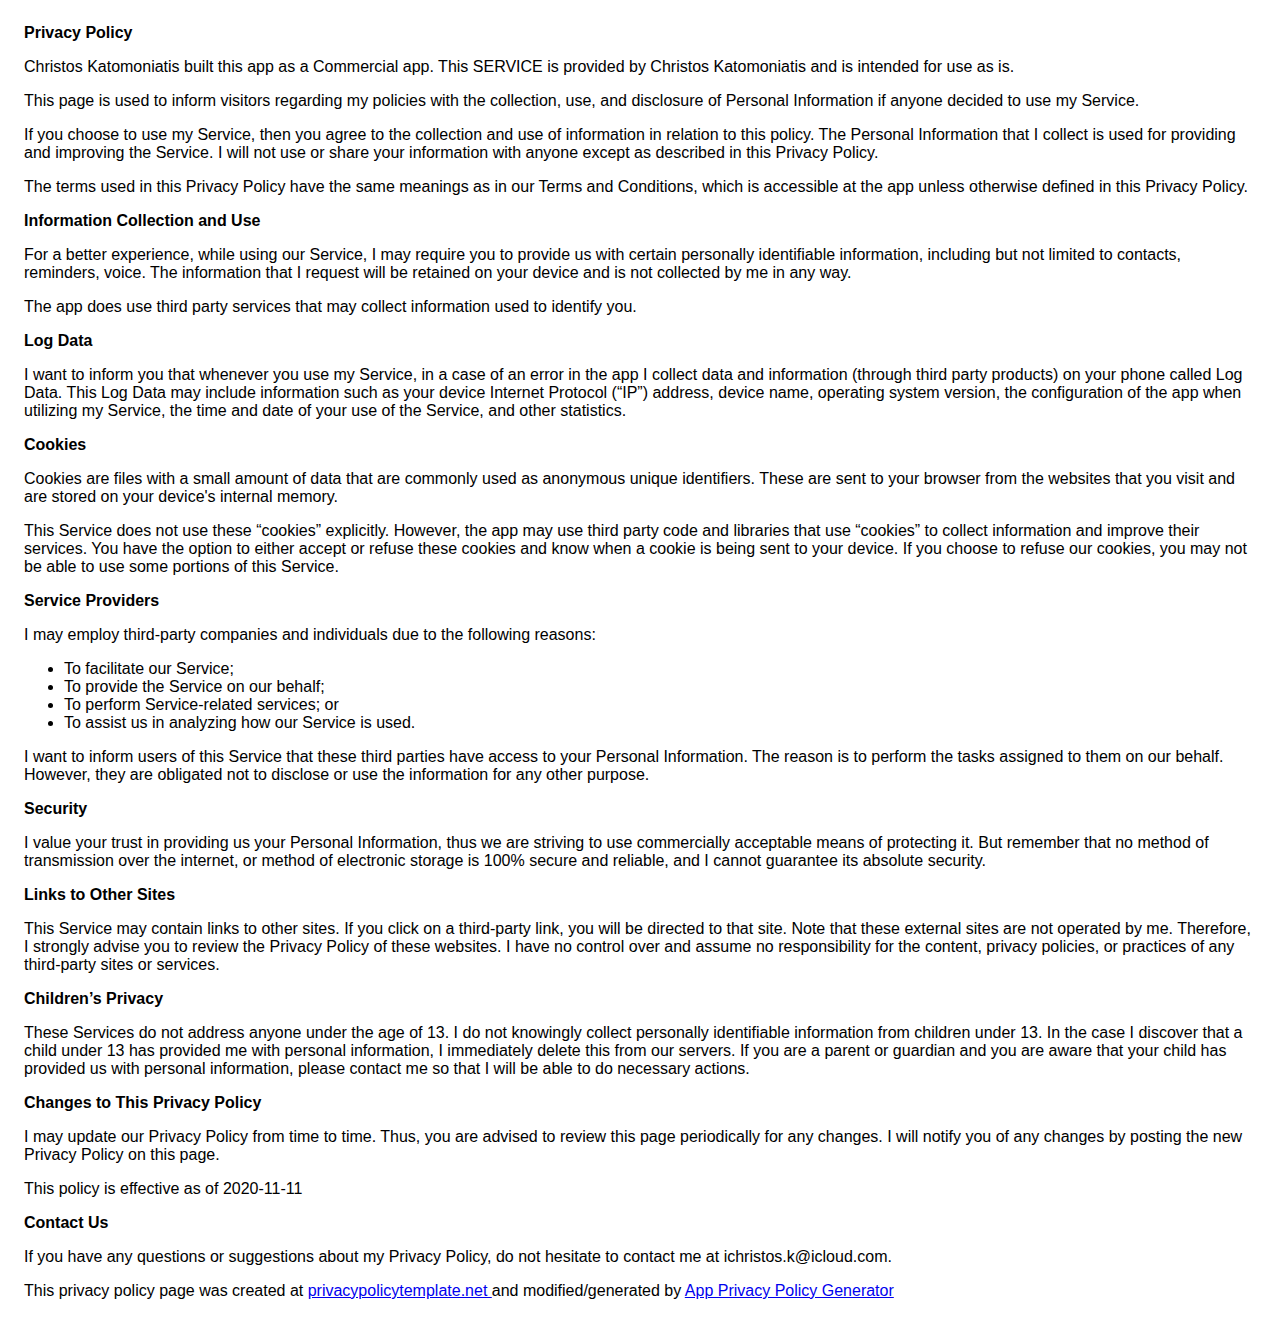
==== privacy.html @ 79d87963 "Added portfolio" ====
<!DOCTYPE html>
<html>
  <head>
    <meta charset="utf-8" />
    <meta name="viewport" content="width=device-width" />
    <title>Privacy Policy</title>
    <style>
      body {
        font-family: "Helvetica Neue", Helvetica, Arial, sans-serif;
        padding: 1em;
      }
    </style>
  </head>
  <body>
    <strong>Privacy Policy</strong>
    <p>
      Christos Katomoniatis built this app as a Commercial app. This SERVICE is
      provided by Christos Katomoniatis and is intended for use as is.
    </p>
    <p>
      This page is used to inform visitors regarding my policies with the
      collection, use, and disclosure of Personal Information if anyone decided
      to use my Service.
    </p>
    <p>
      If you choose to use my Service, then you agree to the collection and use
      of information in relation to this policy. The Personal Information that I
      collect is used for providing and improving the Service. I will not use or
      share your information with anyone except as described in this Privacy
      Policy.
    </p>
    <p>
      The terms used in this Privacy Policy have the same meanings as in our
      Terms and Conditions, which is accessible at the app unless otherwise
      defined in this Privacy Policy.
    </p>
    <p><strong>Information Collection and Use</strong></p>
    <p>
      For a better experience, while using our Service, I may require you to
      provide us with certain personally identifiable information, including but
      not limited to contacts, reminders, voice. The information that I request
      will be retained on your device and is not collected by me in any way.
    </p>
    <div>
      <p>
        The app does use third party services that may collect information used
        to identify you.
      </p>
      <!-- <p>
        Link to privacy policy of third party service providers used by the app
      </p>
      <ul>
        <li>
          <a
            href="https://www.google.com/policies/privacy/"
            target="_blank"
            rel="noopener noreferrer"
            >Google Play Services</a
          >
        </li>
      </ul> -->
    </div>
    <p><strong>Log Data</strong></p>
    <p>
      I want to inform you that whenever you use my Service, in a case of an
      error in the app I collect data and information (through third party
      products) on your phone called Log Data. This Log Data may include
      information such as your device Internet Protocol (“IP”) address, device
      name, operating system version, the configuration of the app when
      utilizing my Service, the time and date of your use of the Service, and
      other statistics.
    </p>
    <p><strong>Cookies</strong></p>
    <p>
      Cookies are files with a small amount of data that are commonly used as
      anonymous unique identifiers. These are sent to your browser from the
      websites that you visit and are stored on your device's internal memory.
    </p>
    <p>
      This Service does not use these “cookies” explicitly. However, the app may
      use third party code and libraries that use “cookies” to collect
      information and improve their services. You have the option to either
      accept or refuse these cookies and know when a cookie is being sent to
      your device. If you choose to refuse our cookies, you may not be able to
      use some portions of this Service.
    </p>
    <p><strong>Service Providers</strong></p>
    <p>
      I may employ third-party companies and individuals due to the following
      reasons:
    </p>
    <ul>
      <li>To facilitate our Service;</li>
      <li>To provide the Service on our behalf;</li>
      <li>To perform Service-related services; or</li>
      <li>To assist us in analyzing how our Service is used.</li>
    </ul>
    <p>
      I want to inform users of this Service that these third parties have
      access to your Personal Information. The reason is to perform the tasks
      assigned to them on our behalf. However, they are obligated not to
      disclose or use the information for any other purpose.
    </p>
    <p><strong>Security</strong></p>
    <p>
      I value your trust in providing us your Personal Information, thus we are
      striving to use commercially acceptable means of protecting it. But
      remember that no method of transmission over the internet, or method of
      electronic storage is 100% secure and reliable, and I cannot guarantee its
      absolute security.
    </p>
    <p><strong>Links to Other Sites</strong></p>
    <p>
      This Service may contain links to other sites. If you click on a
      third-party link, you will be directed to that site. Note that these
      external sites are not operated by me. Therefore, I strongly advise you to
      review the Privacy Policy of these websites. I have no control over and
      assume no responsibility for the content, privacy policies, or practices
      of any third-party sites or services.
    </p>
    <p><strong>Children’s Privacy</strong></p>
    <p>
      These Services do not address anyone under the age of 13. I do not
      knowingly collect personally identifiable information from children under
      13. In the case I discover that a child under 13 has provided me with
      personal information, I immediately delete this from our servers. If you
      are a parent or guardian and you are aware that your child has provided us
      with personal information, please contact me so that I will be able to do
      necessary actions.
    </p>
    <p><strong>Changes to This Privacy Policy</strong></p>
    <p>
      I may update our Privacy Policy from time to time. Thus, you are advised
      to review this page periodically for any changes. I will notify you of any
      changes by posting the new Privacy Policy on this page.
    </p>
    <p>This policy is effective as of 2020-11-11</p>
    <p><strong>Contact Us</strong></p>
    <p>
      If you have any questions or suggestions about my Privacy Policy, do not
      hesitate to contact me at ichristos.k@icloud.com.
    </p>
    <p>
      This privacy policy page was created at
      <a
        href="https://privacypolicytemplate.net"
        target="_blank"
        rel="noopener noreferrer"
        >privacypolicytemplate.net </a
      >and modified/generated by
      <a
        href="https://app-privacy-policy-generator.nisrulz.com/"
        target="_blank"
        rel="noopener noreferrer"
        >App Privacy Policy Generator</a
      >
    </p>
  </body>
</html>
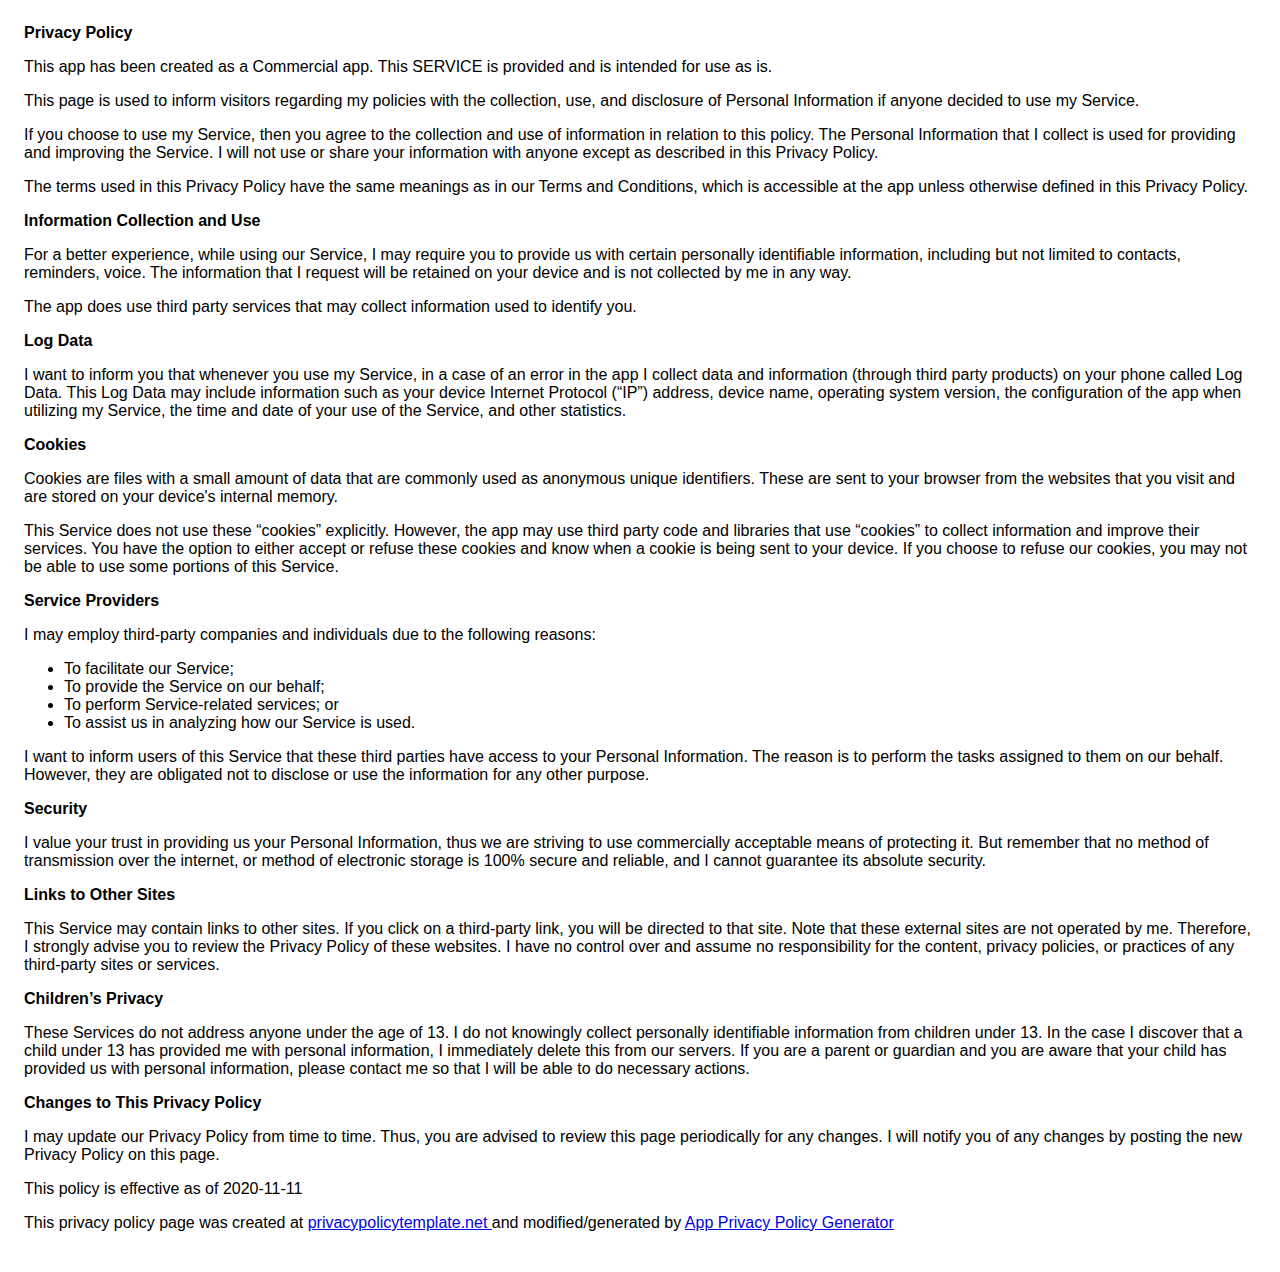
==== commit 6c299b7d: "Updated details" ====
--- a/privacy.html
+++ b/privacy.html
@@ -14,8 +14,8 @@
   <body>
     <strong>Privacy Policy</strong>
     <p>
-      Christos Katomoniatis built this app as a Commercial app. This SERVICE is
-      provided by Christos Katomoniatis and is intended for use as is.
+      This app has been created as a Commercial app. This SERVICE is
+      provided and is intended for use as is.
     </p>
     <p>
       This page is used to inform visitors regarding my policies with the
@@ -135,11 +135,6 @@
       changes by posting the new Privacy Policy on this page.
     </p>
     <p>This policy is effective as of 2020-11-11</p>
-    <p><strong>Contact Us</strong></p>
-    <p>
-      If you have any questions or suggestions about my Privacy Policy, do not
-      hesitate to contact me at ichristos.k@icloud.com.
-    </p>
     <p>
       This privacy policy page was created at
       <a
